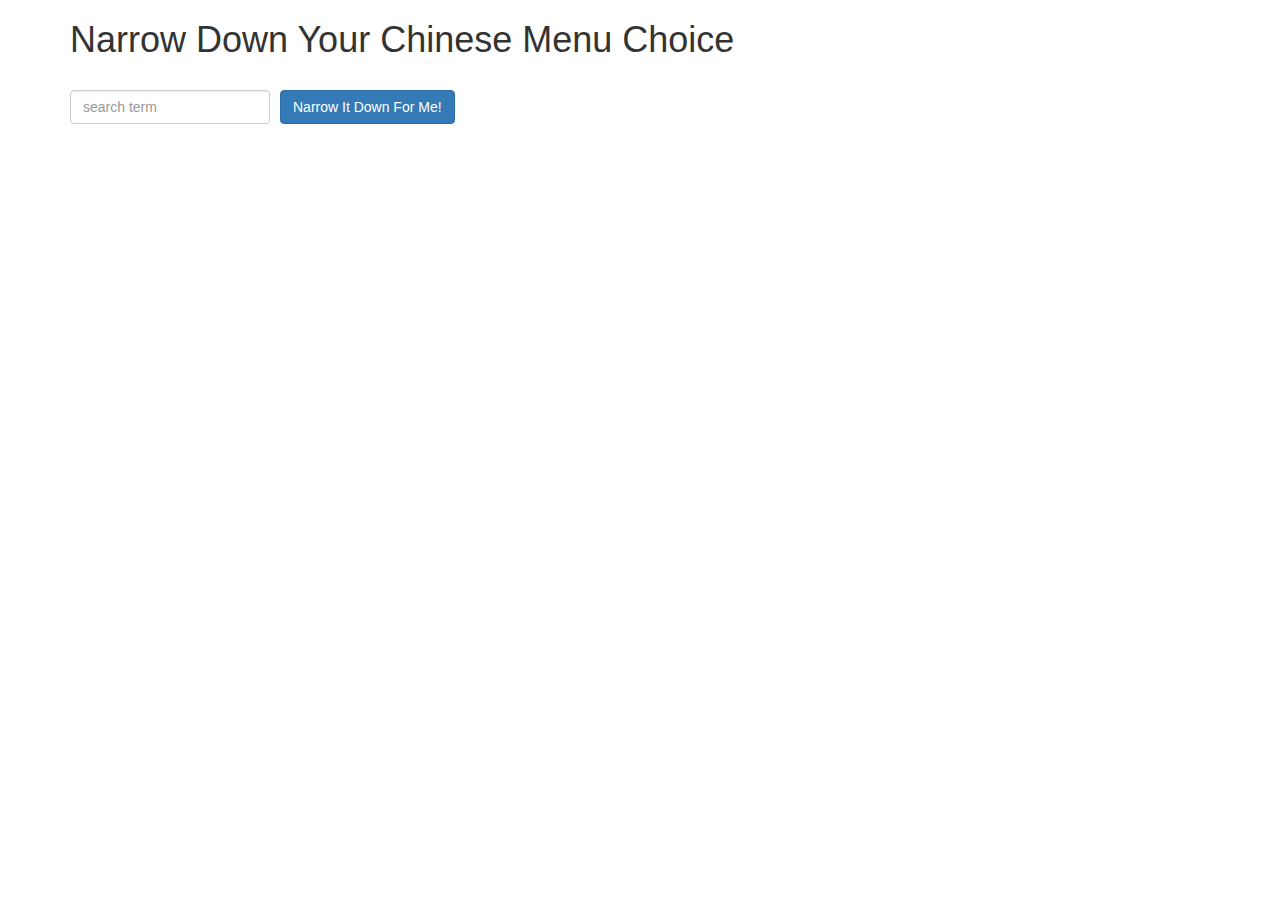
==== module3-solution/index.html @ f16d62ff "Adding module 3 solution" ====
<!DOCTYPE html>
<html ng-app='NarrowItDownApp'>
  <head>
    <title>Narrow Down Your Menu Choice</title>
    <meta name="viewport" content="width=device-width, initial-scale=1">
    <link rel="stylesheet" href="styles/bootstrap.min.css">
    <link rel="stylesheet" href="styles/styles.css">
  </head>
<body>
  <div class="container" ng-controller='NarrowItDownController as list'>
    <h1>Narrow Down Your Chinese Menu Choice</h1>

    <div class="form-group" >
      <input type="text" placeholder="search term" class="form-control" ng-model="list.itemDesc">
    </div>
    <div class="form-group narrow-button">
      <button class="btn btn-primary" ng-click="list.getItems(list.itemDesc)">Narrow It Down For Me!</button>
    </div>
    <br>
    <br>
    <br>
    <div class="error" ng-show="list.show">Nothing found!</div>
  <br>


    <!-- found-items should be implemented as a component -->
    <div ng-show="list.display">
      <found-items
        items="list.items"
        on-remove="list.removeItem(index)">
      </found-items>
    </div>
  </div>
  <script type="text/javascript" src="angular.min.js">
    </script>
  <script type="text/javascript" src="app.js">
    </script>
</body>
</html>
---- module3-solution/styles/styles.css ----
.error {
  color: red;
  font-weight: bold;
  font-size:20px;
  margin-left:5px;
  display:block;

}

.button {
    /*adjust the roundness*/
    border:1px #245ec6 solid;
    color:red;
    border-radius: 4px;
    padding-bottom: 17px;
    height: 18px;
}

.custom {

}

.wid{
  width:50px;
  height:40px;
}

h1 {
  margin-bottom: 30px;
}

input[type="text"] {
  width: 200px;
  float: left;
}

.narrow-button {
  float: left;
  margin-left: 10px;
}

.loader {
  display: none;
  margin-left: 5px;
  font-size: 10px;
  float: left;
  border-top: 1.1em solid rgba(147, 147, 147, 0.2);
  border-right: 1.1em solid rgba(147, 147, 147, 0.2);
  border-bottom: 1.1em solid rgba(147, 147, 147, 0.2);
  border-left: 1.1em solid #676767;
  -webkit-transform: translateZ(0);
  -ms-transform: translateZ(0);
  transform: translateZ(0);
  -webkit-animation: load8 1.1s infinite linear;
  animation: load8 1.1s infinite linear;
}

.loader,
.loader:after {
  border-radius: 50%;
  width: 3em;
  height: 3em;
}

@-webkit-keyframes load8 {
  0% {
    -webkit-transform: rotate(0deg);
    transform: rotate(0deg);
  }
  100% {
    -webkit-transform: rotate(360deg);
    transform: rotate(360deg);
  }
}

@keyframes load8 {
  0% {
    -webkit-transform: rotate(0deg);
    transform: rotate(0deg);
  }
  100% {
    -webkit-transform: rotate(360deg);
    transform: rotate(360deg);
  }
}
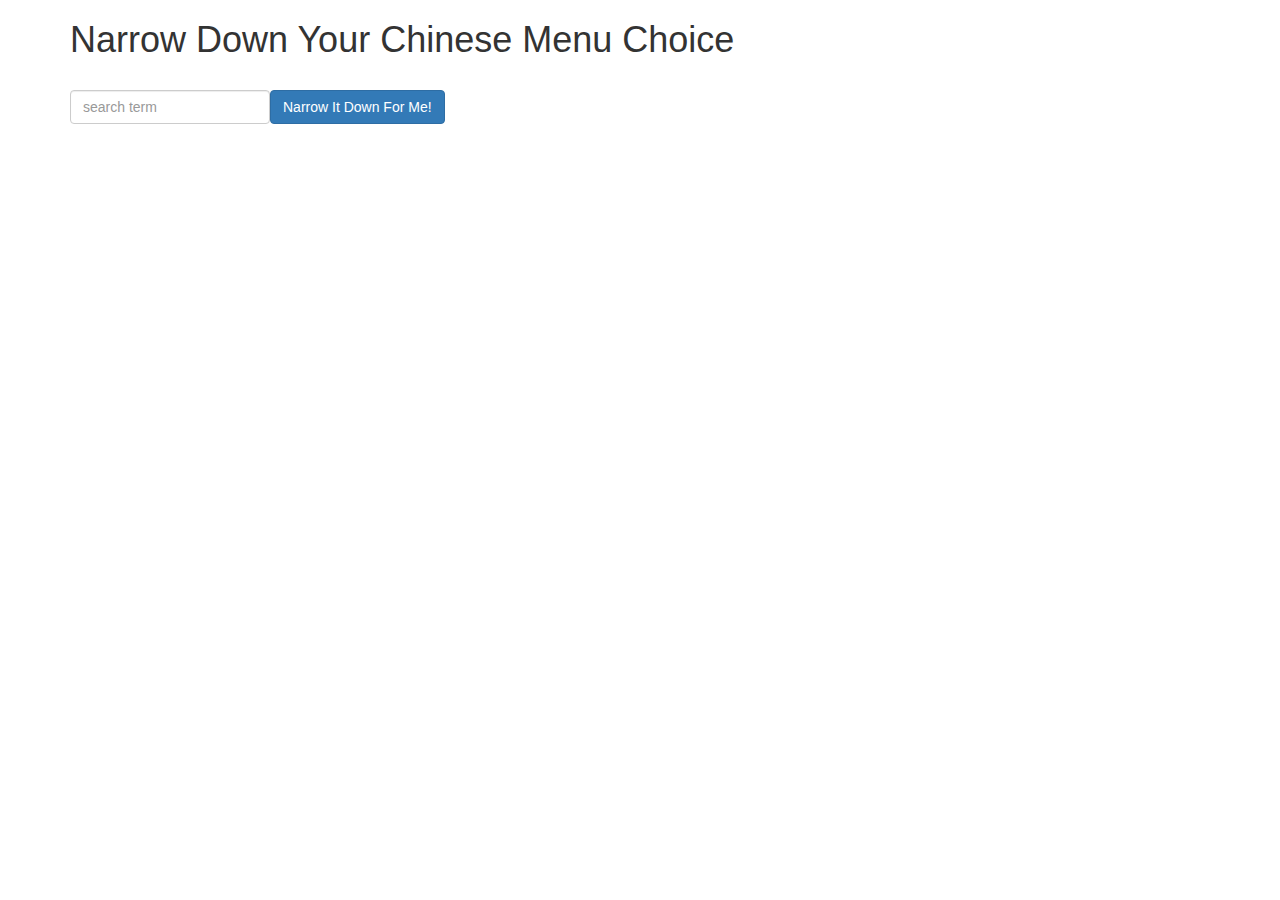
==== commit 620076ca: "Fixed multiple click for - module 3 solution" ====
--- a/module3-solution/index.html
+++ b/module3-solution/index.html
@@ -1,39 +1,23 @@
+
 <!DOCTYPE html>
-<html ng-app='NarrowItDownApp'>
+<html ng-app="NarrowItDownApp" lang="en">
   <head>
-    <title>Narrow Down Your Menu Choice</title>
+    <title>Narrow Down Menu Choice</title>
     <meta name="viewport" content="width=device-width, initial-scale=1">
+    <script src="angular.min.js"></script>
+    <script src="app.js"></script>
     <link rel="stylesheet" href="styles/bootstrap.min.css">
-    <link rel="stylesheet" href="styles/styles.css">
+    <link rel="stylesheet" href="styles/styles.css">  
   </head>
-<body>
-  <div class="container" ng-controller='NarrowItDownController as list'>
+<body> 
+   <div class="container" ng-controller="NarrowItDownController as list">
     <h1>Narrow Down Your Chinese Menu Choice</h1>
-
-    <div class="form-group" >
-      <input type="text" placeholder="search term" class="form-control" ng-model="list.itemDesc">
-    </div>
-    <div class="form-group narrow-button">
-      <button class="btn btn-primary" ng-click="list.getItems(list.itemDesc)">Narrow It Down For Me!</button>
-    </div>
-    <br>
-    <br>
-    <br>
-    <div class="error" ng-show="list.show">Nothing found!</div>
-  <br>
-
-
-    <!-- found-items should be implemented as a component -->
-    <div ng-show="list.display">
-      <found-items
-        items="list.items"
-        on-remove="list.removeItem(index)">
-      </found-items>
-    </div>
+      <input ng-model="list.searchTerm" type="text" class="form-control" placeholder="search term">
+      <button ng-click="list.searchMenuItems();" class="btn btn-primary">Narrow It Down For Me!</button> 
+    
+          <found-items found="list.found" empty="list.empty" on-remove="list.removeItem(index)"></found-items>
+    
+    <h2 ng-if="list.empty" class="ng-scope error">Nothing found</h2>
   </div>
-  <script type="text/javascript" src="angular.min.js">
-    </script>
-  <script type="text/javascript" src="app.js">
-    </script>
 </body>
 </html>